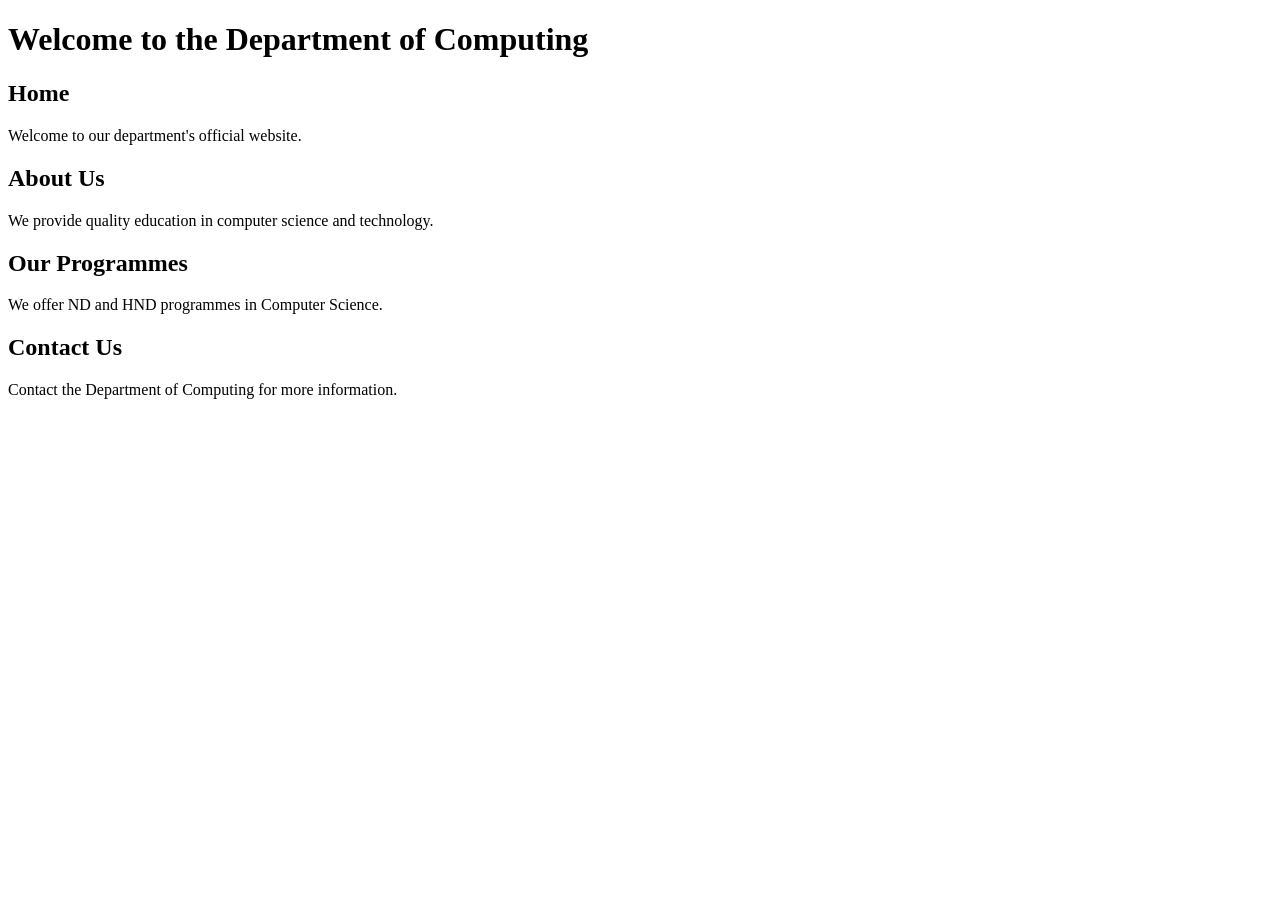
==== index.html @ 9b136ff3 "Create Department of Computing website" ====
<!DOCTYPE html>
<html>
<head>
    <title>Department of Computing</title>
    <link rel="stylesheet" href="style.css">
</head>
<body>

    <h1>Welcome to the Department of Computing</h1>

    <h2>Home</h2>
    <p>Welcome to our department's official website.</p>

    <h2>About Us</h2>
    <p>We provide quality education in computer science and technology.</p>

    <h2>Our Programmes</h2>
    <p>We offer ND and HND programmes in Computer Science.</p>

    <h2>Contact Us</h2>
    <p>Contact the Department of Computing for more information.</p>

</body>
</html>
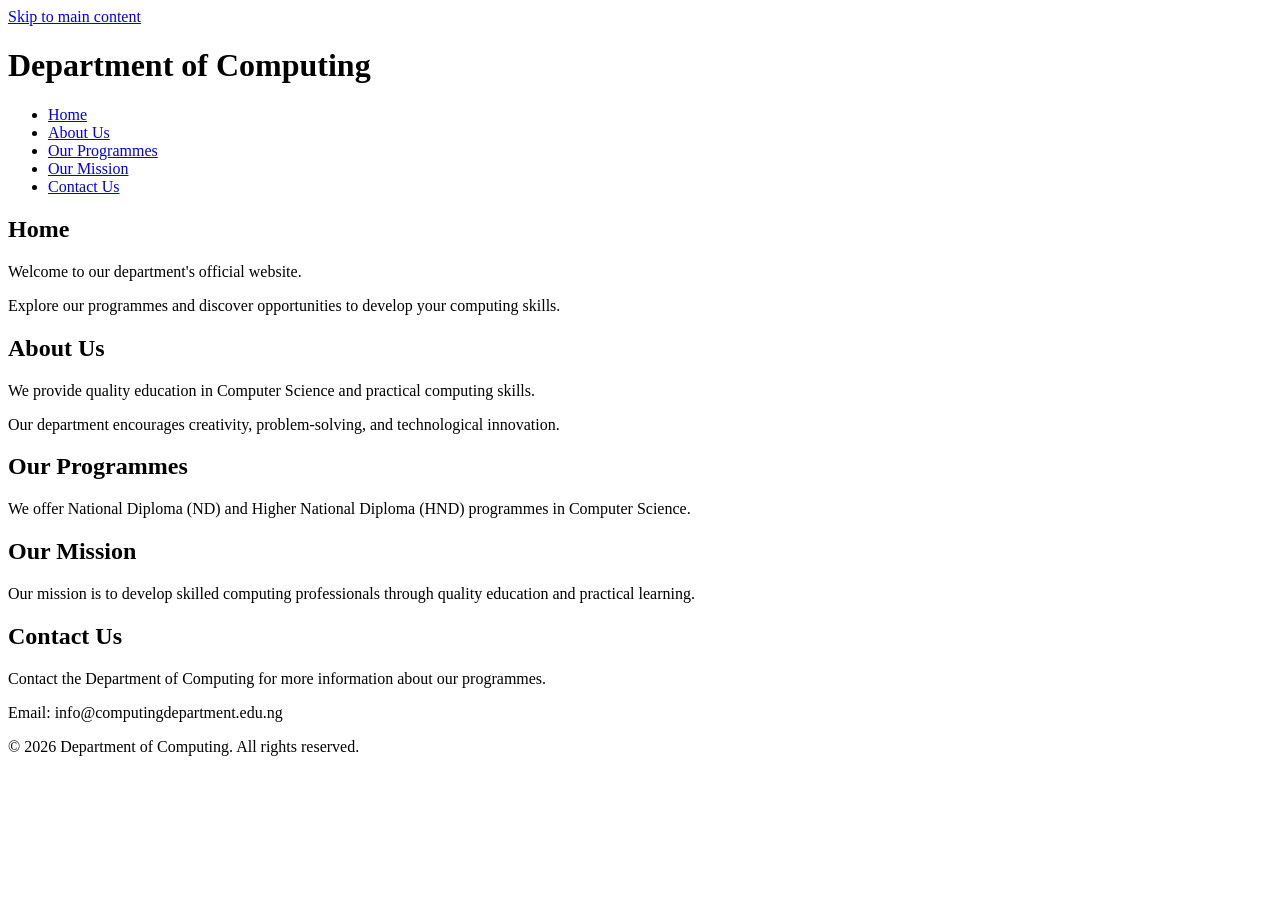
==== commit 5a01f9ac: "Improve homepage content" ====
--- a/index.html
+++ b/index.html
@@ -1,24 +1,54 @@
 <!DOCTYPE html>
-<html>
+<html lang="en">
 <head>
-    <title>Department of Computing</title>
+    <meta charset="UTF-8">
+    <meta name="viewport" content="width=device-width, initial-scale=1.0">
+    <meta name="description" content="Learn about the Department of Computing, its programmes, mission, and contact information.">
+    <meta name="author" content="Department of Computing">
+    <title>Department of Computing | Home</title>
     <link rel="stylesheet" href="style.css">
 </head>
 <body>
-
-    <h1>Welcome to the Department of Computing</h1>
-
-    <h2>Home</h2>
-    <p>Welcome to our department's official website.</p>
-
-    <h2>About Us</h2>
-    <p>We provide quality education in computer science and technology.</p>
-
-    <h2>Our Programmes</h2>
-    <p>We offer ND and HND programmes in Computer Science.</p>
-
-    <h2>Contact Us</h2>
-    <p>Contact the Department of Computing for more information.</p>
-
+    <header>
+        <a href="#main-content">Skip to main content</a>
+    <h1>Department of Computing</h1>
+    <nav aria-label="Main navigation">
+        <ul>
+            <li><a href="#home">Home</a></li>
+            <li><a href="#about">About Us</a></li>
+            <li><a href="#programmes">Our Programmes</a></li>
+            <li><a href="#mission">Our Mission</a></li>
+            <li><a href="#contact">Contact Us</a></li>
+        </ul>
+    </nav>
+</header>
+<main id="main-content">
+    <section id="home">
+        <h2>Home</h2>
+        <p>Welcome to our department's official website.</p>
+        <p>Explore our programmes and discover opportunities to develop your computing skills.</p>
+    </section>
+    <section id="about">
+        <h2>About Us</h2>
+        <p>We provide quality education in Computer Science and practical computing skills.</p>
+        <p>Our department encourages creativity, problem-solving, and technological innovation.</p>
+    </section>
+    <section id="programmes">
+        <h2>Our Programmes</h2>
+        <p>We offer National Diploma (ND) and Higher National Diploma (HND) programmes in Computer Science.</p>
+    </section>
+    <section id="mission">
+        <h2>Our Mission</h2>
+        <p>Our mission is to develop skilled computing professionals through quality education and practical learning.</p>
+    </section>
+    <section id="contact">
+        <h2>Contact Us</h2>
+        <p>Contact the Department of Computing for more information about our programmes.</p>
+        <p>Email: info@computingdepartment.edu.ng</p>
+    </section>
+</main>
+<footer>
+    <p>&copy; 2026 Department of Computing. All rights reserved.</p>
+</footer>
 </body>
-</html>+</html>
